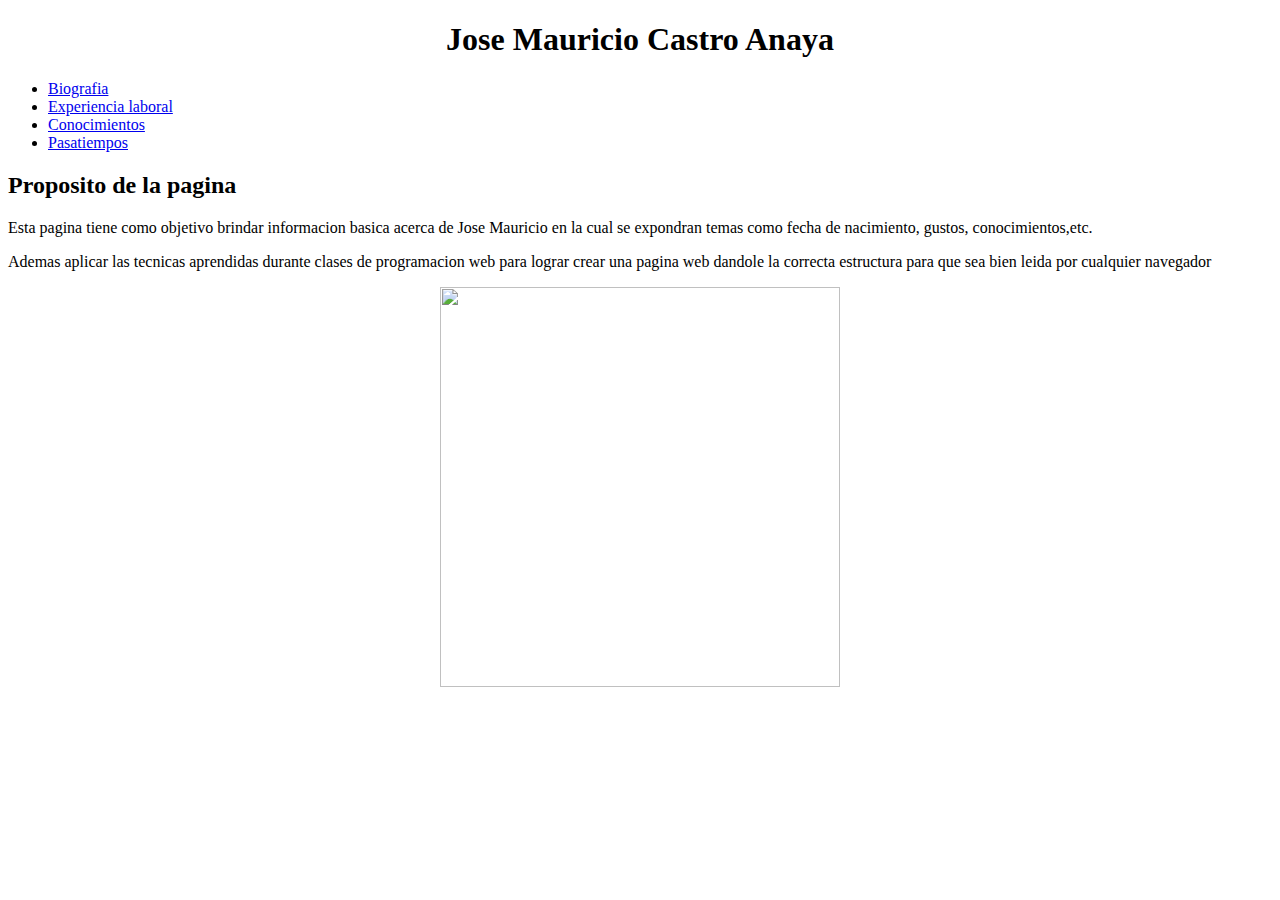
==== Tarea1/About me .html @ 3bafde14 "[tarea 1] pagina principal" ====
<!DOCTYPE html>
<html lang="en">
<head>
    <meta charset="UTF-8">
    <meta name="viewport" content="width=device-width, initial-scale=1.0">
    <meta http-equiv="X-UA-Compatible" content="ie=edge">
    <title>About me </title>
</head>
<body>
    <header>
            <h1 align="center"> Jose Mauricio Castro Anaya </h1>
            <nav>
                <ul>
                    <li><a href="#biografia">Biografia</a></li>
                    <li><a href="#exp"> Experiencia laboral</a> </li>
                    <li> <a href="#conocimientos">Conocimientos</a></li>
                    <li> <a href="#pasatiempos">Pasatiempos</a></li>
                </ul>
            </nav>
    </header>
    <section>
        <h2>Proposito de la pagina </h2>
        <p>Esta pagina tiene como objetivo brindar informacion basica acerca de Jose Mauricio 
            en la cual se expondran temas como fecha de nacimiento, gustos, conocimientos,etc.

        </p>
        <p>
            Ademas aplicar las tecnicas aprendidas durante clases de programacion web 
            para lograr crear una pagina web dandole la correcta estructura para que sea bien leida por cualquier navegador
        </p>
        <center>
            <img src="/home/mauricio/Escritorio/workspace/Portafolio_PW0219_00002018/Tarea1/imagenes/me.jpg" height="400" width="400">
        </center>
    </section>
   
</body>
</html>
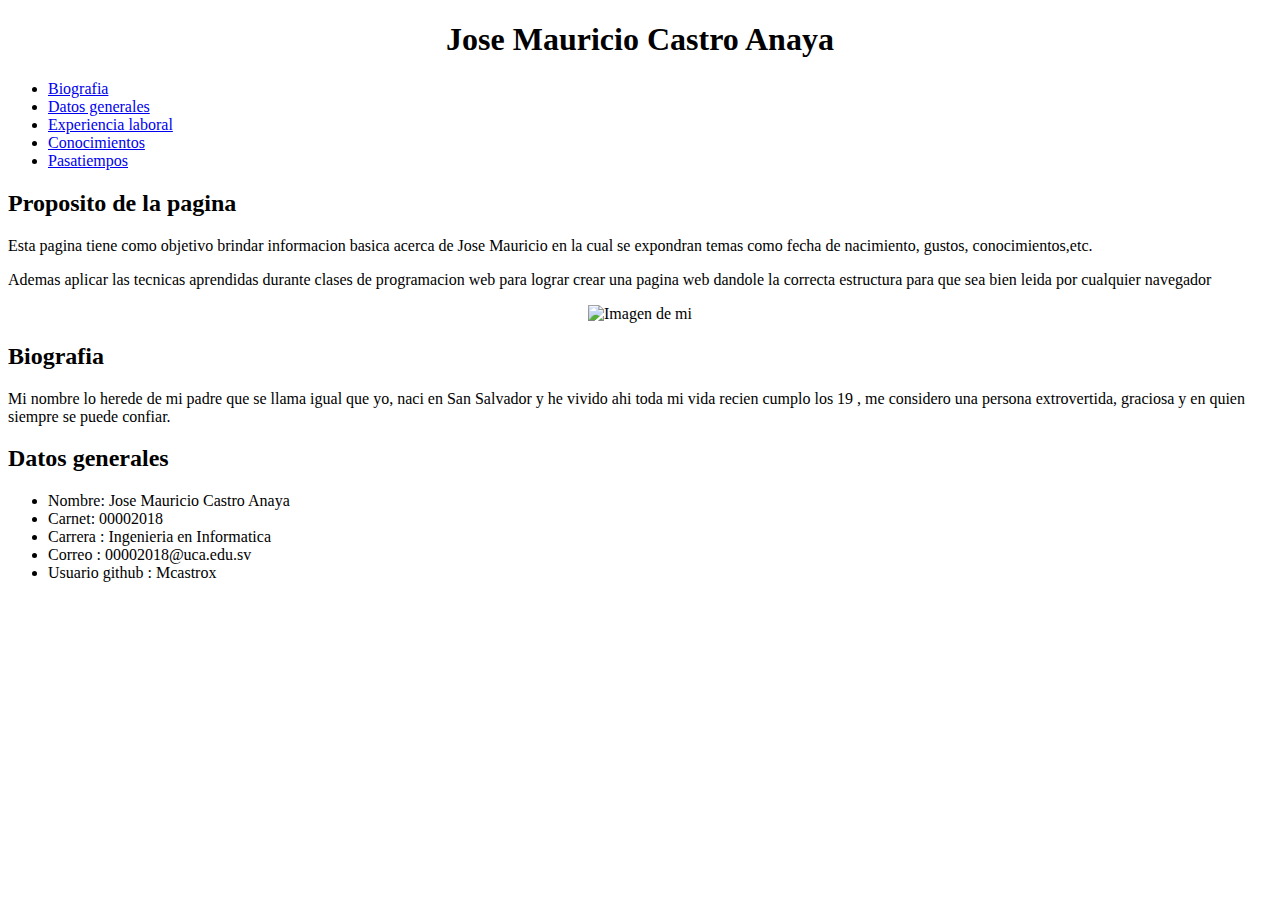
==== commit 21bb62a3: "[tarea 1] primeras dos secciones" ====
--- a/Tarea1/About me .html
+++ b/Tarea1/About me .html
@@ -12,6 +12,7 @@
             <nav>
                 <ul>
                     <li><a href="#biografia">Biografia</a></li>
+                    <li> <a href="#datos">Datos generales</a></li>
                     <li><a href="#exp"> Experiencia laboral</a> </li>
                     <li> <a href="#conocimientos">Conocimientos</a></li>
                     <li> <a href="#pasatiempos">Pasatiempos</a></li>
@@ -29,9 +30,29 @@
             para lograr crear una pagina web dandole la correcta estructura para que sea bien leida por cualquier navegador
         </p>
         <center>
-            <img src="/home/mauricio/Escritorio/workspace/Portafolio_PW0219_00002018/Tarea1/imagenes/me.jpg" height="400" width="400">
+            <img src="/home/mauricio/Escritorio/workspace/Portafolio_PW0219_00002018/Tarea1/imagenes/me.jpg" height="400" width="400" alt="Imagen de mi ">
         </center>
     </section>
+    <section>
+        <h2> <a name="biografia" > Biografia</a></h2>
+        <p>
+            Mi nombre lo herede de mi padre que se llama igual que yo, naci en San Salvador y he vivido ahi toda mi vida
+            recien cumplo los 19 , me considero una persona extrovertida, graciosa y en quien siempre se puede confiar.
+        </p>
+
+    </section>
+    <section>
+        <h2><a name="datos">Datos generales </a></h2>
+        <ul>
+            <li>Nombre: Jose Mauricio Castro Anaya</li>
+            <li> Carnet: 00002018 </li>
+            <li> Carrera : Ingenieria en Informatica</li>
+            <li> Correo : 00002018@uca.edu.sv</li>
+            <li> Usuario github : Mcastrox </li>
+            
+        </ul>
+    </section>
+
    
 </body>
 </html>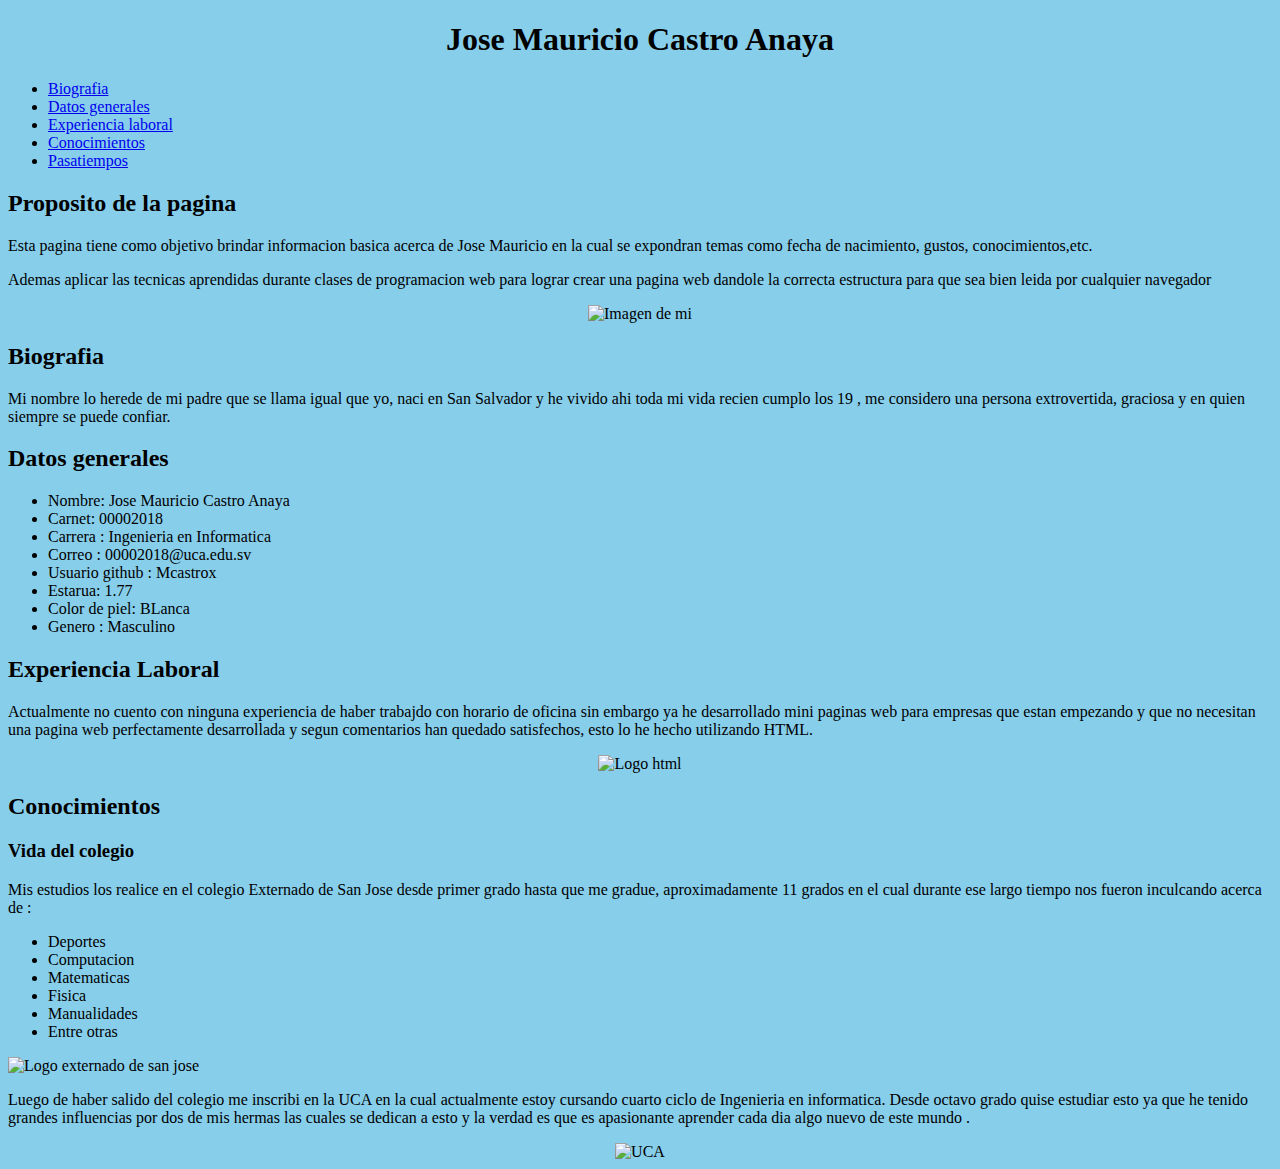
==== commit ac624cdb: "[tarea 1] dos secciones mas agregadas" ====
--- a/Tarea1/About me .html
+++ b/Tarea1/About me .html
@@ -6,7 +6,7 @@
     <meta http-equiv="X-UA-Compatible" content="ie=edge">
     <title>About me </title>
 </head>
-<body>
+<body bgcolor="skyblue">
     <header>
             <h1 align="center"> Jose Mauricio Castro Anaya </h1>
             <nav>
@@ -49,9 +49,55 @@
             <li> Carrera : Ingenieria en Informatica</li>
             <li> Correo : 00002018@uca.edu.sv</li>
             <li> Usuario github : Mcastrox </li>
+            <li>Estarua: 1.77 </li>
+            <li> Color de piel: BLanca</li>
+            <li> Genero : Masculino </li>
             
         </ul>
     </section>
+    <section>
+        <h2><a name="exp">Experiencia Laboral</a></h2>
+        <p>
+            Actualmente no cuento con ninguna experiencia de haber trabajdo con horario de oficina
+            sin embargo ya he desarrollado mini paginas web para empresas que estan empezando y que no necesitan una
+            pagina web perfectamente desarrollada y segun comentarios han quedado satisfechos, esto lo he hecho utilizando HTML.
+
+        </p>
+        <center>
+            <img src="/home/mauricio/Escritorio/workspace/Portafolio_PW0219_00002018/Tarea1/imagenes/HTML1.png" height="300" width="400" alt="Logo html">
+        </center>
+    </section>
+    <section>
+        <h2><a name="conocimientos"> Conocimientos </a></h2>
+        <h3> Vida del colegio </h3>
+        <p>
+            Mis estudios los realice en el colegio Externado de San Jose 
+            desde primer grado hasta que me gradue, aproximadamente 11 grados
+            en el cual durante ese largo tiempo nos fueron inculcando acerca de :
+            <ul>
+                <li>Deportes</li>
+                <li> Computacion</li>
+                <li> Matematicas</li>
+                <li> Fisica</li>
+                <li> Manualidades</li>
+                <li> Entre otras</li>
+            </ul>
+
+        </p>
+        
+            <img src="http://www.flacsi.net/wp-content/uploads/2011/12/Sin-t%C3%ADtulo-122.jpg" alt="Logo externado de san jose">
+        
+        <p>
+            Luego de haber salido del colegio me inscribi en la UCA en la cual actualmente estoy cursando cuarto ciclo de 
+            Ingenieria en informatica. Desde octavo grado quise estudiar esto ya que he tenido grandes influencias por dos 
+            de mis hermas las cuales se dedican a esto y la verdad es que es apasionante aprender cada dia algo nuevo de este
+            mundo .
+        </p>
+        <center>
+            <img src="http://www.uca.edu.sv/wp-content/uploads/2016/06/Logotipo-A-negro-bajo-peso.jpg" alt=" UCA" height="300" width="500" >
+        </center>
+    </section>
+
 
    
 </body>
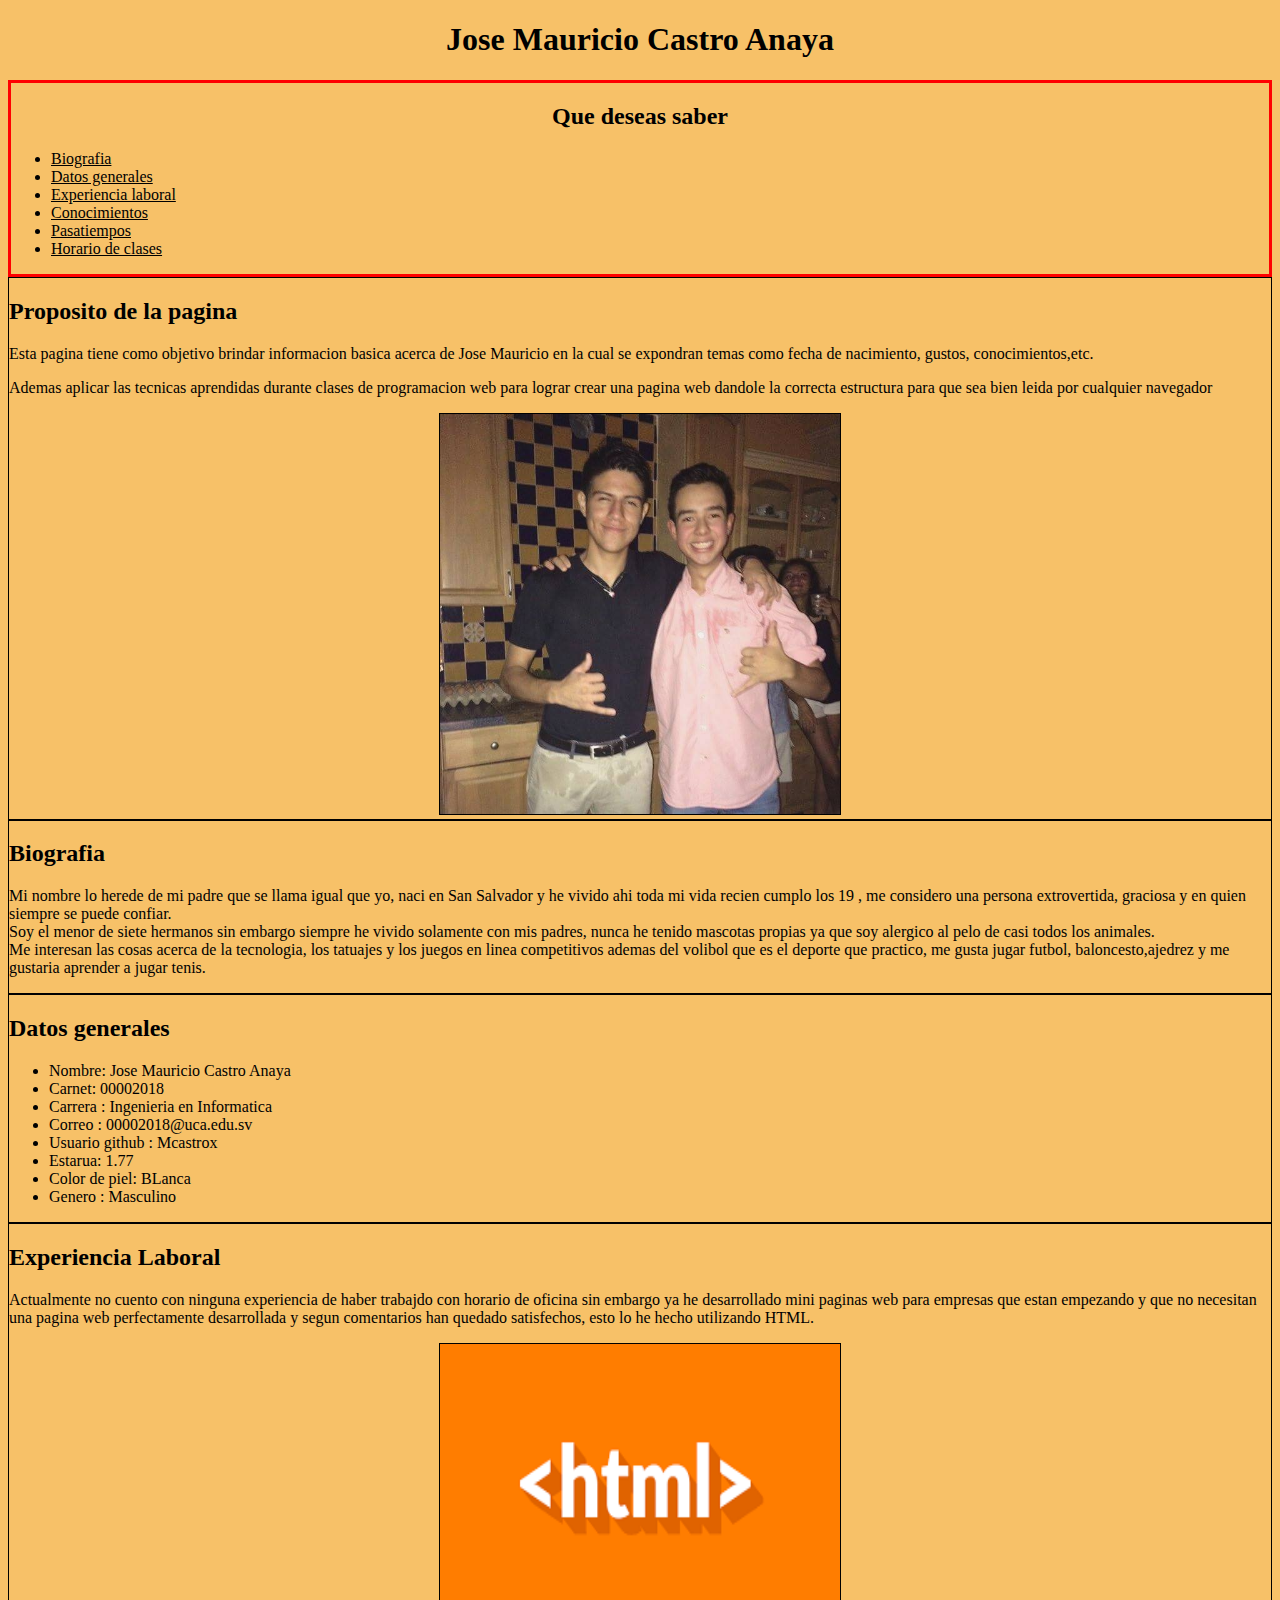
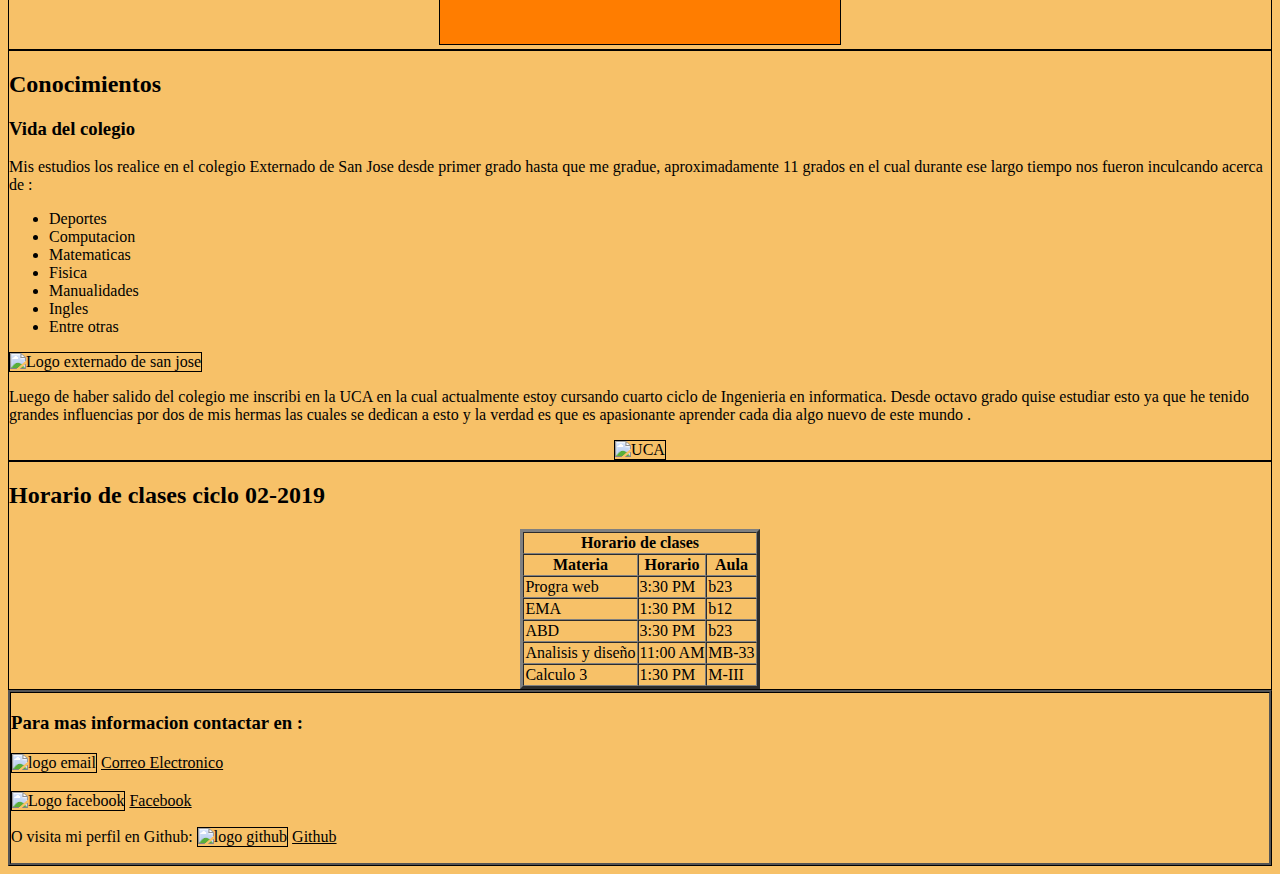
==== commit 2346e8d4: "[tarea 1] se agrego sistema de navegacion entre paginas" ====
--- a/Tarea1/About me .html
+++ b/Tarea1/About me .html
@@ -6,20 +6,22 @@
     <meta http-equiv="X-UA-Compatible" content="ie=edge">
     <title>About me </title>
 </head>
-<body bgcolor="skyblue">
+<body bgcolor="#F7C168">
     <header>
             <h1 align="center"> Jose Mauricio Castro Anaya </h1>
-            <nav>
+            <nav style="border-image: initial; border: 3px solid red;">
+                <h2 align="center"> Que deseas saber</h2>
                 <ul>
-                    <li><a href="#biografia">Biografia</a></li>
-                    <li> <a href="#datos">Datos generales</a></li>
-                    <li><a href="#exp"> Experiencia laboral</a> </li>
-                    <li> <a href="#conocimientos">Conocimientos</a></li>
-                    <li> <a href="#pasatiempos">Pasatiempos</a></li>
+                    <li><a href="#biografia" style="color:black;">Biografia</a></li>
+                    <li> <a href="#datos" style="color:black;">Datos generales</a></li>
+                    <li><a href="#exp" style="color:black;"> Experiencia laboral</a> </li>
+                    <li> <a href="conocimientos.html" style="color:black;">Conocimientos</a></li>
+                    <li> <a href="pasatiempos.html" style="color:black;">Pasatiempos</a></li>
+                    <li> <a href="#horario" style="color:black;"> Horario de clases</a></li>
                 </ul>
             </nav>
     </header>
-    <section>
+    <section style="border: ridge #000000 1px;">
         <h2>Proposito de la pagina </h2>
         <p>Esta pagina tiene como objetivo brindar informacion basica acerca de Jose Mauricio 
             en la cual se expondran temas como fecha de nacimiento, gustos, conocimientos,etc.
@@ -30,18 +32,24 @@
             para lograr crear una pagina web dandole la correcta estructura para que sea bien leida por cualquier navegador
         </p>
         <center>
-            <img src="/home/mauricio/Escritorio/workspace/Portafolio_PW0219_00002018/Tarea1/imagenes/me.jpg" height="400" width="400" alt="Imagen de mi ">
+            <img src="imagenes/me.jpg"  border="1" height="400" width="400" alt="Imagen de mi " >
         </center>
     </section>
-    <section>
+    <section style="border: ridge #000000 1px;">
         <h2> <a name="biografia" > Biografia</a></h2>
         <p>
             Mi nombre lo herede de mi padre que se llama igual que yo, naci en San Salvador y he vivido ahi toda mi vida
-            recien cumplo los 19 , me considero una persona extrovertida, graciosa y en quien siempre se puede confiar.
+            recien cumplo los 19 , me considero una persona extrovertida, graciosa y en quien siempre se puede confiar.<br>
+            Soy el menor de siete hermanos sin embargo siempre he vivido solamente con mis padres, nunca he tenido mascotas 
+            propias ya que soy alergico al pelo de casi todos los animales.<br>
+            Me interesan las cosas acerca de la tecnologia, los tatuajes y los juegos en linea competitivos
+            ademas del volibol que es el deporte que practico, me gusta jugar futbol, baloncesto,ajedrez y me gustaria aprender a 
+            jugar tenis.<br>
+            
         </p>
 
     </section>
-    <section>
+    <section style="border: ridge #000000 1px;">
         <h2><a name="datos">Datos generales </a></h2>
         <ul>
             <li>Nombre: Jose Mauricio Castro Anaya</li>
@@ -55,7 +63,7 @@
             
         </ul>
     </section>
-    <section>
+    <section style="border: ridge #000000 1px;">
         <h2><a name="exp">Experiencia Laboral</a></h2>
         <p>
             Actualmente no cuento con ninguna experiencia de haber trabajdo con horario de oficina
@@ -64,10 +72,10 @@
 
         </p>
         <center>
-            <img src="/home/mauricio/Escritorio/workspace/Portafolio_PW0219_00002018/Tarea1/imagenes/HTML1.png" height="300" width="400" alt="Logo html">
+            <img src="imagenes/HTML1.png" border="1" height="300" width="400" alt="Logo html">
         </center>
     </section>
-    <section>
+    <section style="border: ridge #000000 1px;">
         <h2><a name="conocimientos"> Conocimientos </a></h2>
         <h3> Vida del colegio </h3>
         <p>
@@ -80,12 +88,13 @@
                 <li> Matematicas</li>
                 <li> Fisica</li>
                 <li> Manualidades</li>
+                <li> Ingles </li>
                 <li> Entre otras</li>
             </ul>
 
         </p>
         
-            <img src="http://www.flacsi.net/wp-content/uploads/2011/12/Sin-t%C3%ADtulo-122.jpg" alt="Logo externado de san jose">
+            <img src="http://www.flacsi.net/wp-content/uploads/2011/12/Sin-t%C3%ADtulo-122.jpg" border="1" alt="Logo externado de san jose">
         
         <p>
             Luego de haber salido del colegio me inscribi en la UCA en la cual actualmente estoy cursando cuarto ciclo de 
@@ -94,11 +103,62 @@
             mundo .
         </p>
         <center>
-            <img src="http://www.uca.edu.sv/wp-content/uploads/2016/06/Logotipo-A-negro-bajo-peso.jpg" alt=" UCA" height="300" width="500" >
+            <img src="http://www.uca.edu.sv/wp-content/uploads/2016/06/Logotipo-A-negro-bajo-peso.jpg" border="1" alt=" UCA" height="300" width="500" >
         </center>
     </section>
 
+    <section style="border: ridge #000000 1px;">
+        <h2><a name="horario">Horario de clases ciclo 02-2019</a></h2>
+        <table border=3 cellspacing=0 align="center" >
+                <tr>
+                    <th colspan="3">Horario de clases</th>
+                    <tr>
+                        <th>Materia</th>
+                        <th> Horario</th>
+                        <th> Aula</th>
+                    </tr>
+                    <tr>
+                        <td>Progra web</td>
+                        <td> 3:30 PM</td>
+                        <td> b23 </td>
+                    </tr>
+                    <tr>
+                        <td> EMA</td>
+                        <td> 1:30 PM</td>
+                        <td> b12</td>
+                    </tr>
+                    <tr>
+                        <td>ABD</td>
+                        <td> 3:30 PM</td>
+                        <td> b23 </td>
+                    </tr>
+                    <tr>
+                        <td>Analisis y diseño </td>
+                        <td> 11:00 AM</td>
+                        <td> MB-33</td>
+                    </tr>
+                    <tr>
+                        <td>Calculo 3</td>
+                        <td> 1:30 PM</td>
+                        <td> M-III</td>
+                    </tr>
+                    
+                </tr>
+            </table>
 
-   
+    </section>
+
+    <footer style="border: ridge #000000 3px;" >
+        <h3> Para mas informacion contactar en : </h3>
+        <img src="https://images.idgesg.net/images/article/2018/05/gmail_logo-100758589-large.jpg" border="1" alt="logo email" height="40" width="50">
+        <a href="mailto:00002018@uca.edu.sv" style="color:black;">Correo Electronico </a><br><br>
+        <img src="https://upload.wikimedia.org/wikipedia/commons/thumb/0/06/Facebook.svg/1280px-Facebook.svg.png" border="1" alt="Logo facebook" height="40" width="100">
+        <a href="https://www.facebook.com/jose.anaya.9469?ref=bookmarks" style="color:black;">Facebook</a><br>
+        <p>
+            O visita mi perfil en Github: 
+            <img src="https://image.flaticon.com/icons/svg/25/25231.svg"  border="1" alt="logo github" height="40" width="50">
+            <a href="https://github.com/Mcastrox" style="color:black;"> Github</a>
+        </p>
+    </footer> 
 </body>
 </html>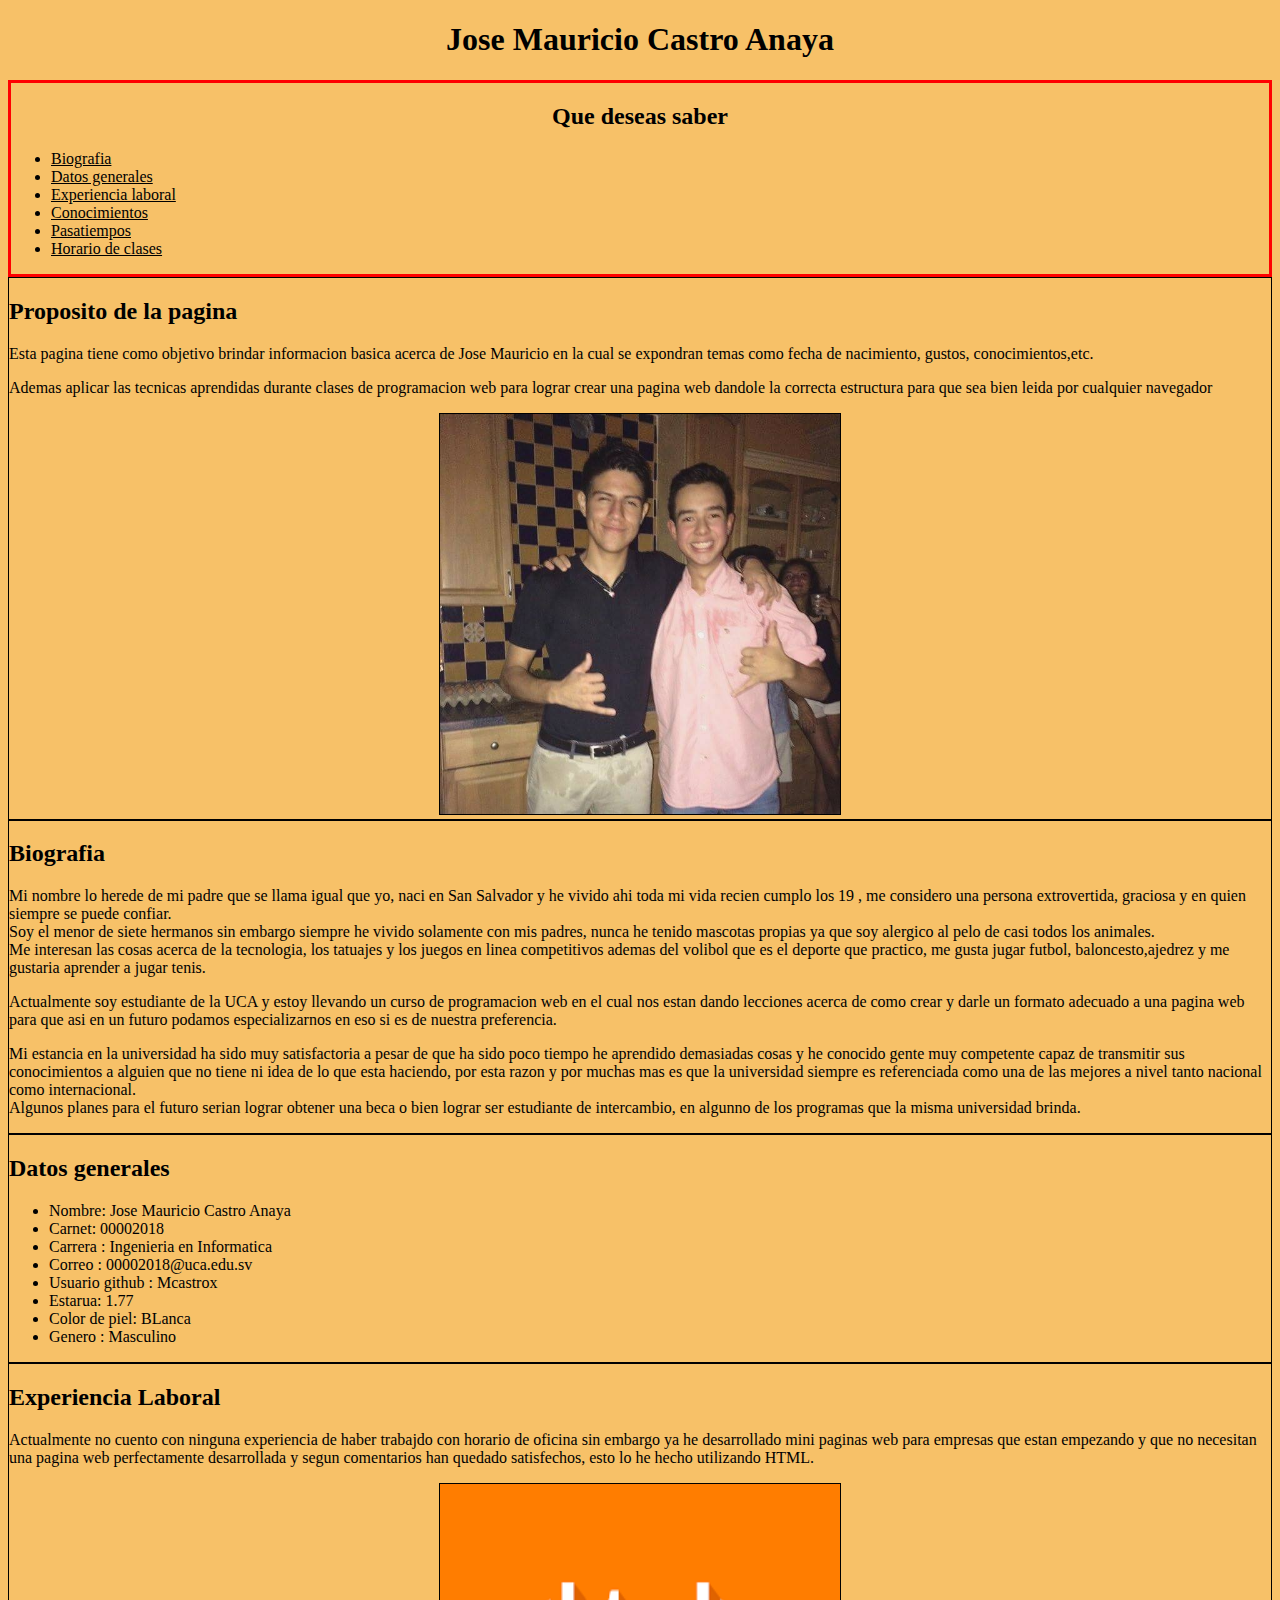
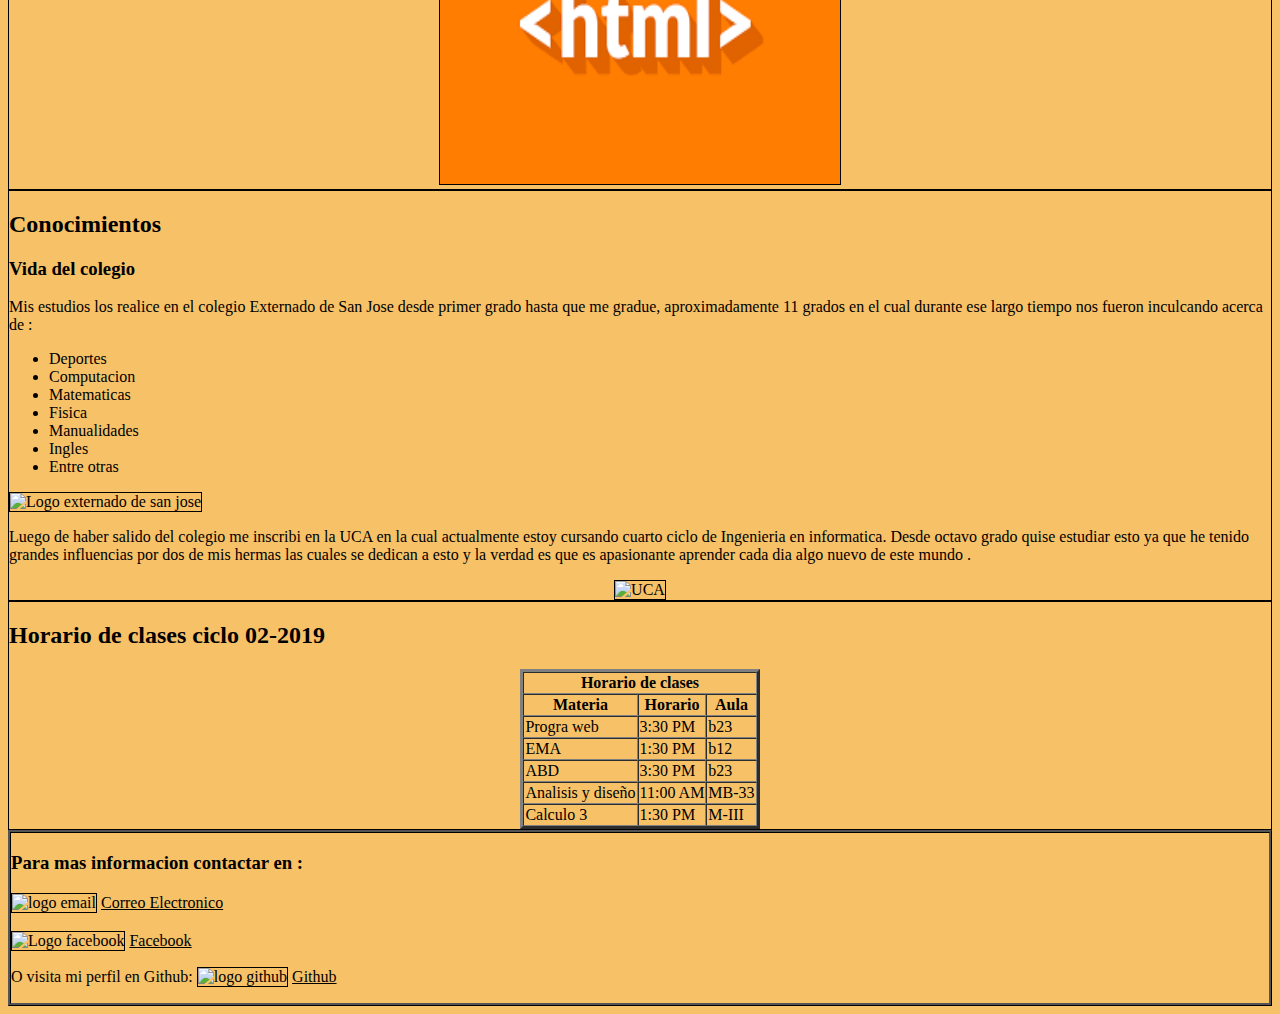
==== commit b3058914: "[tarea 1] extendi mas la biografia" ====
--- a/Tarea1/About me .html
+++ b/Tarea1/About me .html
@@ -6,7 +6,7 @@
     <meta http-equiv="X-UA-Compatible" content="ie=edge">
     <title>About me </title>
 </head>
-<body bgcolor="#F7C168">
+<body bgcolor="#F7C168" >
     <header>
             <h1 align="center"> Jose Mauricio Castro Anaya </h1>
             <nav style="border-image: initial; border: 3px solid red;">
@@ -45,7 +45,20 @@
             Me interesan las cosas acerca de la tecnologia, los tatuajes y los juegos en linea competitivos
             ademas del volibol que es el deporte que practico, me gusta jugar futbol, baloncesto,ajedrez y me gustaria aprender a 
             jugar tenis.<br>
+            <p> Actualmente soy estudiante de la UCA y estoy llevando un curso de programacion web en el cual nos estan dando
+                lecciones acerca de como crear y darle un formato adecuado a una pagina web para que asi en un futuro podamos
+                especializarnos en eso si es de nuestra preferencia.<br>
+    </p>
+                        
             
+        </p>
+        <p>
+            Mi estancia en la universidad ha sido muy satisfactoria a pesar de que ha sido poco tiempo
+            he aprendido demasiadas cosas y he conocido gente muy competente capaz de transmitir sus conocimientos
+            a alguien que no tiene ni idea de lo que esta haciendo, por esta razon y por muchas mas es que la universidad
+            siempre es referenciada como una de las mejores a nivel tanto nacional como internacional.<br>
+            Algunos planes para el futuro serian lograr obtener una beca o bien lograr ser estudiante de intercambio,
+            en algunno de los programas que la misma universidad brinda.
         </p>
 
     </section>
